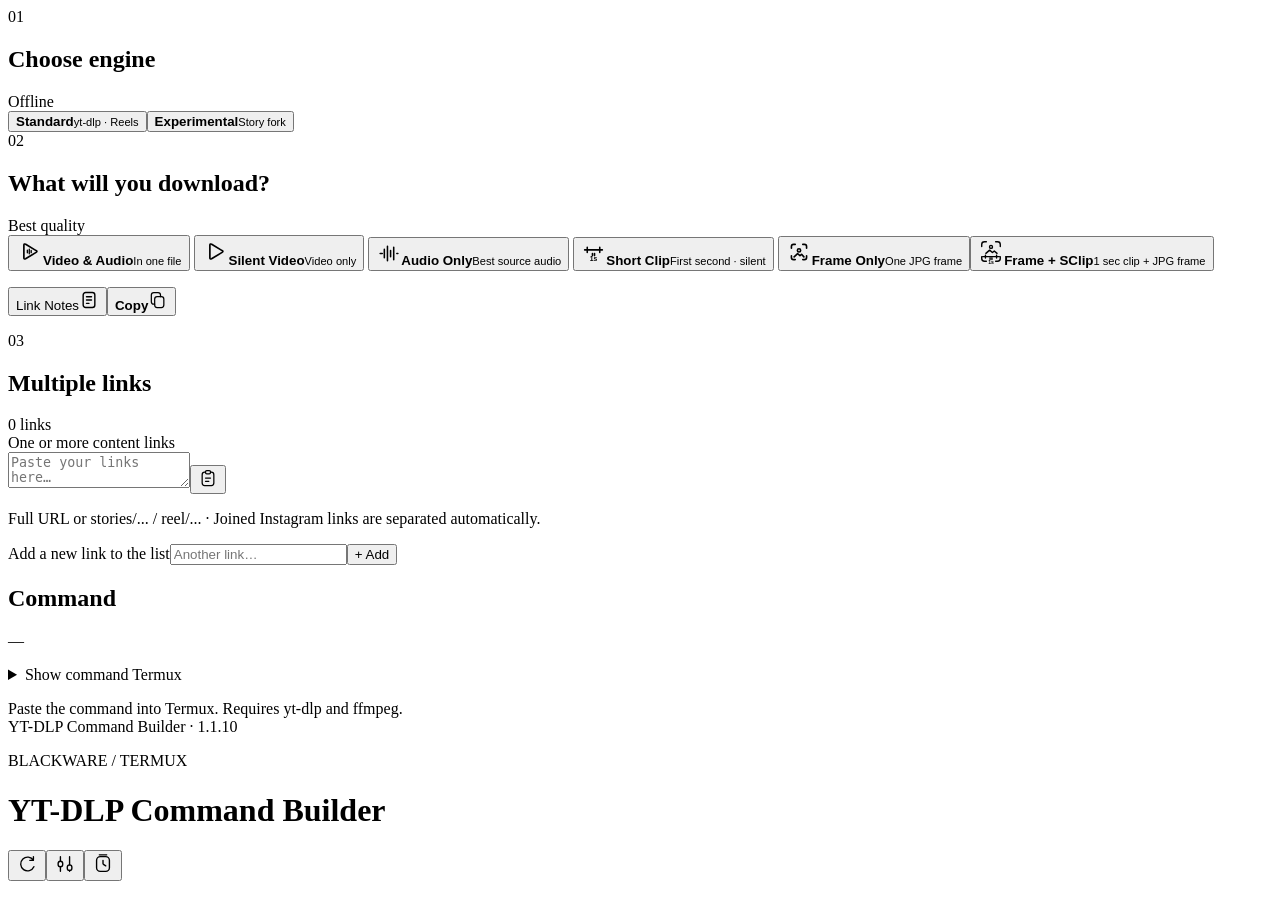
==== editions/en/index.html @ c7d285e2 "Use the combined frame and clip symbol in English edition" ====
<!doctype html>
<html lang="en"><head><meta charset="utf-8">
<meta name="viewport" content="width=device-width,initial-scale=1,viewport-fit=cover">
<meta http-equiv="Content-Security-Policy" content="default-src &#x27;none&#x27;; script-src &#x27;self&#x27;; style-src &#x27;self&#x27;; img-src &#x27;self&#x27;; connect-src &#x27;none&#x27;; base-uri &#x27;none&#x27;; form-action &#x27;none&#x27;">
<meta name="theme-color" content="#000000"><title>YT-DLP Command Builder</title>
<link rel="stylesheet" href="styles.css"></head><body>

<main>
<section class="setup"><div class="section-top"><span class="step">01</span><h2>Choose engine</h2><span class="tag">Offline</span></div>
<div class="group engine-group" id="engines"><button data-value="normal"><strong>Standard</strong><small>yt-dlp · Reels</small></button><button data-value="experimental"><strong>Experimental</strong><small>Story fork</small></button></div>
<div class="section-top second"><span class="step">02</span><h2>What will you download?</h2><span class="tag">Best quality</span></div>
<div id="modes" class="mode-grid">
<button data-value="av"><span class="mode-symbol"><svg viewBox="0 0 24 24" width="27" height="27" aria-hidden="true" fill="none" stroke="currentColor" stroke-width="1.5" stroke-linecap="round" stroke-linejoin="round"><path d="M8.6 5.6Q7 4.8 7 6.5v11q0 1.7 1.5.9l9.4-5.6q1.4-.8 0-1.6Z"/><path d="M10.1 10.8v2.4m1.7-3.3v4.2m1.7-3.1v2" stroke-width="1.2"/></svg></span><strong>Video &amp; Audio</strong><small>In one file</small></button>
<button data-value="video"><span class="mode-symbol"><svg viewBox="0 0 24 24" width="27" height="27" aria-hidden="true" fill="none" stroke="currentColor" stroke-width="1.5" stroke-linecap="round" stroke-linejoin="round"><path d="M8.6 5.6Q7 4.8 7 6.5v11q0 1.7 1.5.9l9.4-5.6q1.4-.8 0-1.6Z"/></svg></span><strong>Silent Video</strong><small>Video only</small></button>
<button data-value="audio"><span class="mode-symbol"><svg viewBox="0 0 24 24" width="25" height="25" aria-hidden="true" fill="none" stroke="currentColor" stroke-width="1.5" stroke-linecap="round" stroke-linejoin="round"><path d="M4 13h2m2-4v8m3-11v14m3-10v6m3-9v12m3-6h1"/></svg></span><strong>Audio Only</strong><small>Best source audio</small></button>
<button data-value="still"><span class="mode-symbol"><svg viewBox="0 0 24 24" width="25" height="25" aria-hidden="true" fill="none" stroke="currentColor" stroke-width="1.5" stroke-linecap="round" stroke-linejoin="round"><path d="M3.5 9.5h17M6 7v5m12-5v5m-7 1v2m2-2v2"/><text x="12" y="20" text-anchor="middle" font-family="Arial,sans-serif" font-size="6.5" font-weight="600" fill="currentColor" stroke="none">1s</text></svg></span><strong>Short Clip</strong><small>First second · silent</small></button>
<button data-value="frame"><span class="mode-symbol"><svg viewBox="0 0 24 24" width="26" height="26" aria-hidden="true" fill="none" stroke="currentColor" stroke-width="1.5" stroke-linecap="round" stroke-linejoin="round"><path d="M8.5 5H7A2 2 0 0 0 5 7v1.5M15.5 5H17a2 2 0 0 1 2 2v1.5M19 15.5V17a2 2 0 0 1-2 2h-1.5M8.5 19H7a2 2 0 0 1-2-2v-1.5"/><circle cx="12" cy="10.5" r="1.5"/><path d="m7.5 16.5 3.2-3 2.2 1.8 1.5-1.2 2.1 2.4"/></svg></span><strong>Frame Only</strong><small>One JPG frame</small></button><button data-value="frame_sclip"><span class="mode-symbol"><svg viewBox="0 0 28 28" width="26" height="26" aria-hidden="true" fill="none" stroke="currentColor" stroke-width="1.5" stroke-linecap="round" stroke-linejoin="round"><path d="M9 3H7A3 3 0 0 0 4 6v2m15-5h2a3 3 0 0 1 3 3v2M24 19v2a3 3 0 0 1-3 3h-2m-10 0H7a3 3 0 0 1-3-3v-2"/><circle cx="14" cy="8.5" r="1.6"/><path d="m8.5 15.5 4-3.5 3 2.5 2-1.5 3 2.5M5 19h18M8 17.5v3m12-3v3m-7 0v1.5m2-1.5v1.5"/><text x="14" y="27" text-anchor="middle" font-family="Arial,sans-serif" font-size="5.5" font-weight="600" fill="currentColor" stroke="none">1s</text></svg></span><strong>Frame + SClip</strong><small>1 sec clip + JPG frame</small></button>

</div><p id="modeHint" class="muted"></p><div class="copy-action"><div class="action-buttons"><button id="notesBtn" class="notes-button"><span>Link Notes</span><svg class="notes-icon" viewBox="0 0 24 24" width="20" height="20" aria-hidden="true" fill="none" stroke="currentColor" stroke-width="1.7" stroke-linecap="round" stroke-linejoin="round"><rect x="5" y="3" width="14" height="18" rx="3"/><path d="M9 8h6M9 12h6M9 16h3"/></svg></button><button id="copy" class="primary copy-mode"><strong>Copy</strong><span class="mode-symbol"><svg class="copy-icon" viewBox="0 0 24 24" width="20" height="20" aria-hidden="true" fill="none" stroke="currentColor" stroke-width="1.5" stroke-linecap="round" stroke-linejoin="round"><rect x="8" y="8" width="11" height="13" rx="3"/><path d="M15 8V6a3 3 0 0 0-3-3H7a3 3 0 0 0-3 3v8a3 3 0 0 0 3 3h1"/></svg></span></button></div><p id="status" role="status" class="muted"></p></div></section>
<section class="links-section"><div class="section-top"><span class="step">03</span><h2>Multiple links</h2><span id="count" class="badge" aria-live="polite">0 links</span></div>
<label class="sr-only" for="links">One or more content links</label><div class="links-input"><textarea id="links" spellcheck="false" autocapitalize="off" placeholder="Paste your links here…

stories/username/123/
reel/ABC/"></textarea><button id="paste" class="paste-button" aria-label="Add links from clipboard" title="Add links from clipboard"><svg viewBox="0 0 24 24" width="20" height="20" aria-hidden="true" fill="none" stroke="currentColor" stroke-width="1.5" stroke-linecap="round" stroke-linejoin="round"><path d="M9 5H8a3 3 0 0 0-3 3v10a3 3 0 0 0 3 3h8a3 3 0 0 0 3-3V8a3 3 0 0 0-3-3h-1"/><rect x="9" y="3" width="6" height="4" rx="1.5"/><path d="M9 12h6M9 16h4"/></svg></button></div>
<p class="muted link-help">Full URL or stories/... / reel/... · Joined Instagram links are separated automatically.</p>
<div class="add-link"><label class="sr-only" for="newLink">Add a new link to the list</label><input id="newLink" type="text" spellcheck="false" autocapitalize="off" placeholder="Another link…"><button id="addLink" aria-label="Add link">+ Add</button></div>
<div id="linkList" class="link-list" aria-label="Links to process"></div><p id="linkStatus" role="status" class="muted"></p>
</section>
<section id="itemSection" class="item-section" hidden><div class="section-top"><span class="step">04</span><h2>Story / post position</h2><span id="itemBadge" class="tag">Optional</span></div>
<div class="grid item-inputs"><div><label for="itemOnly">Exact position</label><input id="itemOnly" type="text" inputmode="numeric" autocomplete="off" placeholder="Empty"></div><div><label for="itemAfter">After this position</label><input id="itemAfter" type="text" inputmode="numeric" autocomplete="off" placeholder="Empty"></div><div><label for="itemBefore">Before this position</label><input id="itemBefore" type="text" inputmode="numeric" autocomplete="off" placeholder="Empty"></div></div>
<p class="muted">Positions start at 1; they are not content IDs. Leave blank to skip selection. After/before excludes the specified item: after 3 starts at item 4. The same selection applies to account and post links in the list, in every mode.</p><p id="itemScope" class="muted"></p></section>
<section id="cutSection" hidden><div class="section-top"><span class="step">05</span><h2>Video segments</h2><span id="cutCount" class="tag">Full video</span></div>
<div class="cut-actions"><button id="addCut">+ Add segment</button><button id="fullVideo" class="quiet">Full video</button></div><div id="cutLabels" class="cut headings"><span>Start / seconds</span><span>End / seconds or inf</span><span></span></div><div id="cuts"></div><p id="cutHint" class="muted">Full video selected. You can add multiple segments.</p></section>
<section id="frameSection" hidden><div class="section-top"><span class="step">06</span><h2>Frame time</h2><span class="tag">JPG · original resolution</span></div>
<div id="frameTimes" class="frame-time-grid" role="group" aria-label="Frame time"><button data-frame-time="0.5">0.5 seconds</button><button data-frame-time="custom">Custom time</button></div>
<label for="frameCustomTime" class="sr-only">Custom frame time, seconds</label><input id="frameCustomTime" type="number" min="0" step="any" inputmode="decimal" placeholder="Time in seconds" hidden>
<p class="muted"><span id="frameDescription">JPG + 1 sec clip · Requires FFmpeg.</span></p></section>
<section class="command-section"><div class="section-top"><h2 id="commandTitle">Command</h2><span id="commandCount" class="tag">—</span></div><p id="error" role="alert"></p><details id="commandDetails"><summary>Show command <span class="muted">Termux</span></summary><pre id="output" tabindex="0"></pre></details></section>
<p class="footer">Paste the command into Termux. Requires yt-dlp and ffmpeg.<br>YT-DLP Command Builder · 1.1.10</p>
<header class="app-footer-header"><div><p class="eyebrow">BLACKWARE / TERMUX</p><h1>YT-DLP <span>Command Builder</span></h1></div><button id="checkUpdate" class="icon-button update-button" aria-label="Update" title="Update"><svg viewBox="0 0 24 24" width="22" height="22" aria-hidden="true" fill="none" stroke="currentColor" stroke-width="1.5" stroke-linecap="round" stroke-linejoin="round"><path d="M19 8a7.5 7.5 0 1 0 .5 7M19 4v3a1 1 0 0 1-1 1h-3"/></svg></button><button id="settingsBtn" class="icon-button settings-button" aria-label="Advanced settings" title="Advanced settings" aria-expanded="false" aria-controls="settingsPanel"><svg viewBox="0 0 24 24" width="22" height="22" aria-hidden="true" fill="none" stroke="currentColor" stroke-width="1.5" stroke-linecap="round" stroke-linejoin="round"><path d="M7 4v5m0 6v5M17 4v9m0 6v1"/><rect x="4.5" y="9" width="5" height="6" rx="2.5"/><rect x="14.5" y="13" width="5" height="6" rx="2.5"/></svg></button><button id="historyBtn" class="icon-button history-button" aria-expanded="false" aria-controls="historyPanel" aria-label="Command history"><svg viewBox="0 0 24 24" width="22" height="22" aria-hidden="true" fill="none" stroke="currentColor" stroke-width="1.5" stroke-linecap="round" stroke-linejoin="round"><rect x="5" y="4" width="14" height="16" rx="4"/><path d="M12 8v3.5a1 1 0 0 0 .5.9L15 14M8 2h8"/></svg></button></header>
<section id="settingsPanel" class="settings-section" hidden><div id="settings"><div class="settings-heading">Advanced settings <span class="muted">Paths and delays</span></div><label for="folder">Main download folder</label><input id="folder" spellcheck="false" autocapitalize="off"><label for="cookies">Cookies file</label><input id="cookies" spellcheck="false" autocapitalize="off"><p class="muted">$HOME/... or /storage/emulated/0/... · An empty cookies path is omitted.</p><div class="grid"><div><label for="requests">Request delay / sec</label><input id="requests" type="number" min="0" step="any"></div><div><label for="min">Download min / sec</label><input id="min" type="number" min="0" step="any"></div><div><label for="max">Download max / sec</label><input id="max" type="number" min="0" step="any"></div></div><label class="check"><span>Embed audio artwork<small>If source artwork is available</small></span><input type="checkbox" id="thumb"></label><label class="check"><span>Skip existing files<small>Do not download the same file again</small></span><input type="checkbox" id="overwrite"></label></div></section>
<section id="historyPanel" class="history-panel" hidden><div class="bar"><div class="history-heading"><p class="eyebrow">RECORDS</p><div class="history-tabs" role="tablist" aria-label="Record type"><button id="historyTab" class="active" role="tab" aria-selected="true">Command History</button><button id="notesLogTab" role="tab" aria-selected="false">Notes Log</button></div></div></div><div id="historyView"><p class="muted">Download results are not recorded.</p><div id="history"></div><div class="group history-actions"><button id="importSettings" class="backup-button" aria-label="Import full JSON backup" title="Import full JSON backup">Import backup</button><input id="importFile" type="file" accept=".json,application/json" hidden><button id="exportSettings" class="backup-button" aria-label="Export all settings (JSON)" title="Export all settings (JSON)">Export settings</button><button id="export">Export history</button><button id="clear">Clear all</button></div><p class="muted">Engine, format, paths, delays, draft links, item/segment selections, link notes and history are saved together. Cookies file contents are not included.</p></div><div id="notesLogView" hidden><p class="muted">Cleaned links and tags from Link Notes accumulate in one daily record. Duplicate links are skipped; the latest tag is kept. Removing a note does not remove it from the log. Changes are archived after a short pause and on exit, with a 10-minute backup check.</p><div id="notesDailyHistory"></div></div></section>
<span id="updateStatus" class="sr-only" role="status" aria-live="polite"></span>
</main>
<dialog id="notesDialog" class="notes-dialog" aria-labelledby="notesTitle"><div class="notes-content"><div class="bar"><h2 id="notesTitle">Link Notes</h2><span id="notesCount" class="badge" aria-live="polite">0 links</span><button id="notesClose" class="icon-button" aria-label="Close link notes">×</button></div><label class="sr-only" for="notes">Saved link and format notes</label><div class="notes-editor"><textarea id="notes" spellcheck="false" autocapitalize="off" placeholder="stories/username/123
Format: V+S / V / S / SClip
Special request: …"></textarea><button id="notesClear" class="notes-clear-button" aria-label="Delete all notes" title="Delete all notes"><svg viewBox="0 0 24 24" width="20" height="20" aria-hidden="true" fill="none" stroke="currentColor" stroke-width="1.5" stroke-linecap="round" stroke-linejoin="round"><rect class="trash-body" x="5" y="6" width="14" height="15" rx="3"/><path d="M4 6h16M9.5 11v6m5-6v6"/><rect x="9" y="3" width="6" height="3" rx="1.5"/></svg></button><button id="notesPaste" class="paste-button" aria-label="Paste clipboard into notes" title="Paste at selection"><svg viewBox="0 0 24 24" width="20" height="20" aria-hidden="true" fill="none" stroke="currentColor" stroke-width="1.5" stroke-linecap="round" stroke-linejoin="round"><path d="M9 5H8a3 3 0 0 0-3 3v10a3 3 0 0 0 3 3h8a3 3 0 0 0 3-3V8a3 3 0 0 0-3-3h-1"/><rect x="9" y="3" width="6" height="4" rx="1.5"/><path d="M9 12h6M9 16h4"/></svg></button></div><p id="notesStatus" class="muted" role="status">Saved automatically</p><p class="muted">Write links, download formats and special requests here. Tap an empty line to paste. Instagram URLs become short paths; your format notes are preserved.</p></div></dialog>
<dialog id="confirmDialog" class="confirm-dialog" aria-labelledby="confirmTitle" aria-describedby="confirmMessage"><div class="confirm-content"><h2 id="confirmTitle">Confirm</h2><p id="confirmMessage" class="muted"></p><div class="confirm-actions"><button id="confirmCancel" class="quiet">Cancel</button><button id="confirmAccept" class="danger-button">Delete</button></div></div></dialog>
<script src="engine.js"></script><script src="notes-ui.js"></script><script src="app.js"></script></body></html>
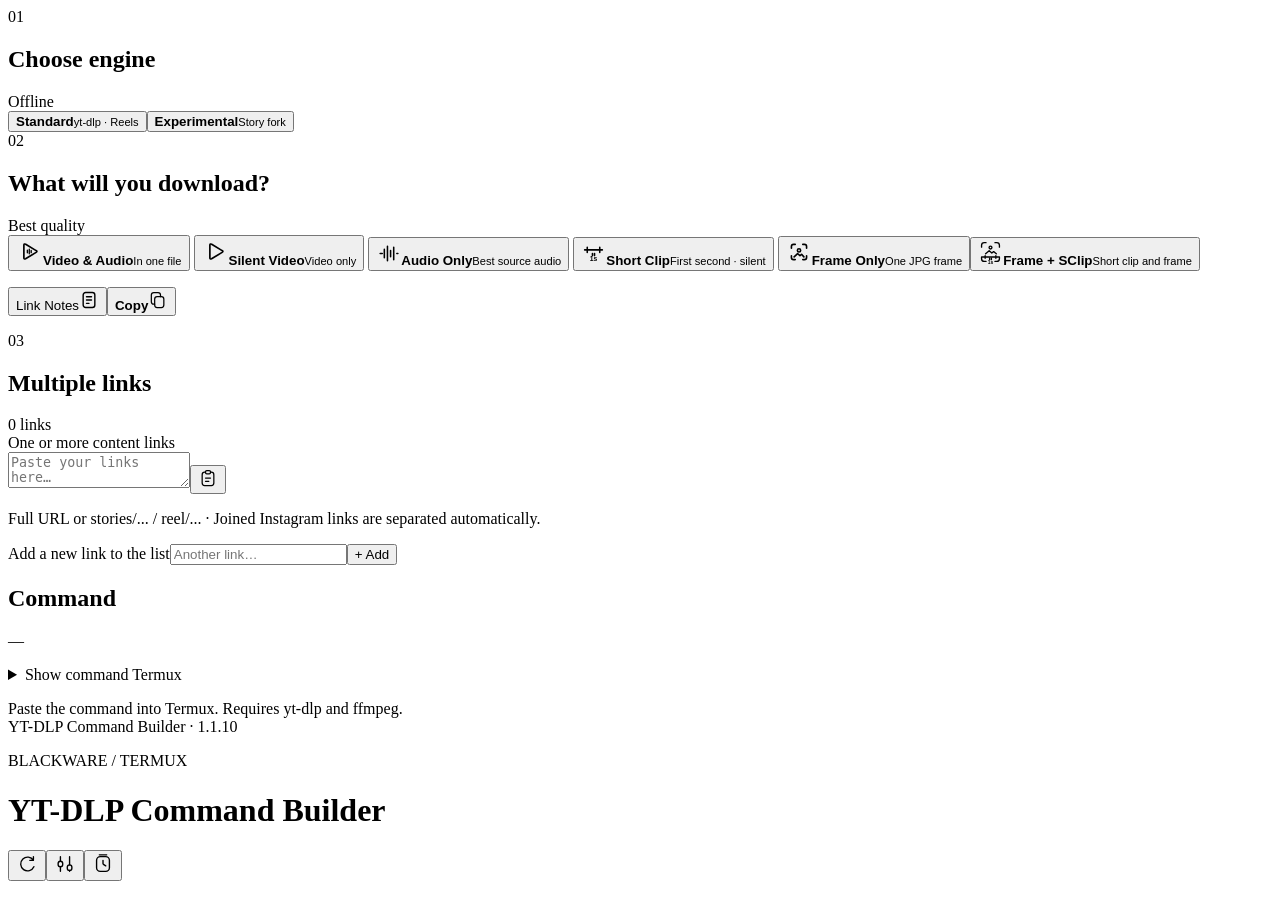
==== commit 03407868: "Reduce combined mode icon to 25px" ====
--- a/editions/en/index.html
+++ b/editions/en/index.html
@@ -14,7 +14,7 @@
 <button data-value="video"><span class="mode-symbol"><svg viewBox="0 0 24 24" width="27" height="27" aria-hidden="true" fill="none" stroke="currentColor" stroke-width="1.5" stroke-linecap="round" stroke-linejoin="round"><path d="M8.6 5.6Q7 4.8 7 6.5v11q0 1.7 1.5.9l9.4-5.6q1.4-.8 0-1.6Z"/></svg></span><strong>Silent Video</strong><small>Video only</small></button>
 <button data-value="audio"><span class="mode-symbol"><svg viewBox="0 0 24 24" width="25" height="25" aria-hidden="true" fill="none" stroke="currentColor" stroke-width="1.5" stroke-linecap="round" stroke-linejoin="round"><path d="M4 13h2m2-4v8m3-11v14m3-10v6m3-9v12m3-6h1"/></svg></span><strong>Audio Only</strong><small>Best source audio</small></button>
 <button data-value="still"><span class="mode-symbol"><svg viewBox="0 0 24 24" width="25" height="25" aria-hidden="true" fill="none" stroke="currentColor" stroke-width="1.5" stroke-linecap="round" stroke-linejoin="round"><path d="M3.5 9.5h17M6 7v5m12-5v5m-7 1v2m2-2v2"/><text x="12" y="20" text-anchor="middle" font-family="Arial,sans-serif" font-size="6.5" font-weight="600" fill="currentColor" stroke="none">1s</text></svg></span><strong>Short Clip</strong><small>First second · silent</small></button>
-<button data-value="frame"><span class="mode-symbol"><svg viewBox="0 0 24 24" width="26" height="26" aria-hidden="true" fill="none" stroke="currentColor" stroke-width="1.5" stroke-linecap="round" stroke-linejoin="round"><path d="M8.5 5H7A2 2 0 0 0 5 7v1.5M15.5 5H17a2 2 0 0 1 2 2v1.5M19 15.5V17a2 2 0 0 1-2 2h-1.5M8.5 19H7a2 2 0 0 1-2-2v-1.5"/><circle cx="12" cy="10.5" r="1.5"/><path d="m7.5 16.5 3.2-3 2.2 1.8 1.5-1.2 2.1 2.4"/></svg></span><strong>Frame Only</strong><small>One JPG frame</small></button><button data-value="frame_sclip"><span class="mode-symbol"><svg viewBox="0 0 28 28" width="26" height="26" aria-hidden="true" fill="none" stroke="currentColor" stroke-width="1.5" stroke-linecap="round" stroke-linejoin="round"><path d="M9 3H7A3 3 0 0 0 4 6v2m15-5h2a3 3 0 0 1 3 3v2M24 19v2a3 3 0 0 1-3 3h-2m-10 0H7a3 3 0 0 1-3-3v-2"/><circle cx="14" cy="8.5" r="1.6"/><path d="m8.5 15.5 4-3.5 3 2.5 2-1.5 3 2.5M5 19h18M8 17.5v3m12-3v3m-7 0v1.5m2-1.5v1.5"/><text x="14" y="27" text-anchor="middle" font-family="Arial,sans-serif" font-size="5.5" font-weight="600" fill="currentColor" stroke="none">1s</text></svg></span><strong>Frame + SClip</strong><small>1 sec clip + JPG frame</small></button>
+<button data-value="frame"><span class="mode-symbol"><svg viewBox="0 0 24 24" width="26" height="26" aria-hidden="true" fill="none" stroke="currentColor" stroke-width="1.5" stroke-linecap="round" stroke-linejoin="round"><path d="M8.5 5H7A2 2 0 0 0 5 7v1.5M15.5 5H17a2 2 0 0 1 2 2v1.5M19 15.5V17a2 2 0 0 1-2 2h-1.5M8.5 19H7a2 2 0 0 1-2-2v-1.5"/><circle cx="12" cy="10.5" r="1.5"/><path d="m7.5 16.5 3.2-3 2.2 1.8 1.5-1.2 2.1 2.4"/></svg></span><strong>Frame Only</strong><small>One JPG frame</small></button><button data-value="frame_sclip"><span class="mode-symbol"><svg viewBox="0 0 28 28" width="25" height="25" aria-hidden="true" fill="none" stroke="currentColor" stroke-width="1.5" stroke-linecap="round" stroke-linejoin="round"><path d="M9 3H7A3 3 0 0 0 4 6v2m15-5h2a3 3 0 0 1 3 3v2M24 19v2a3 3 0 0 1-3 3h-2m-10 0H7a3 3 0 0 1-3-3v-2"/><circle cx="14" cy="8.5" r="1.6"/><path d="m8.5 15.5 4-3.5 3 2.5 2-1.5 3 2.5M5 19h18M8 17.5v3m12-3v3m-7 0v1.5m2-1.5v1.5"/><text x="14" y="27" text-anchor="middle" font-family="Arial,sans-serif" font-size="5.5" font-weight="600" fill="currentColor" stroke="none">1s</text></svg></span><strong>Frame + SClip</strong><small>Short clip and frame</small></button>
 
 </div><p id="modeHint" class="muted"></p><div class="copy-action"><div class="action-buttons"><button id="notesBtn" class="notes-button"><span>Link Notes</span><svg class="notes-icon" viewBox="0 0 24 24" width="20" height="20" aria-hidden="true" fill="none" stroke="currentColor" stroke-width="1.7" stroke-linecap="round" stroke-linejoin="round"><rect x="5" y="3" width="14" height="18" rx="3"/><path d="M9 8h6M9 12h6M9 16h3"/></svg></button><button id="copy" class="primary copy-mode"><strong>Copy</strong><span class="mode-symbol"><svg class="copy-icon" viewBox="0 0 24 24" width="20" height="20" aria-hidden="true" fill="none" stroke="currentColor" stroke-width="1.5" stroke-linecap="round" stroke-linejoin="round"><rect x="8" y="8" width="11" height="13" rx="3"/><path d="M15 8V6a3 3 0 0 0-3-3H7a3 3 0 0 0-3 3v8a3 3 0 0 0 3 3h1"/></svg></span></button></div><p id="status" role="status" class="muted"></p></div></section>
 <section class="links-section"><div class="section-top"><span class="step">03</span><h2>Multiple links</h2><span id="count" class="badge" aria-live="polite">0 links</span></div>
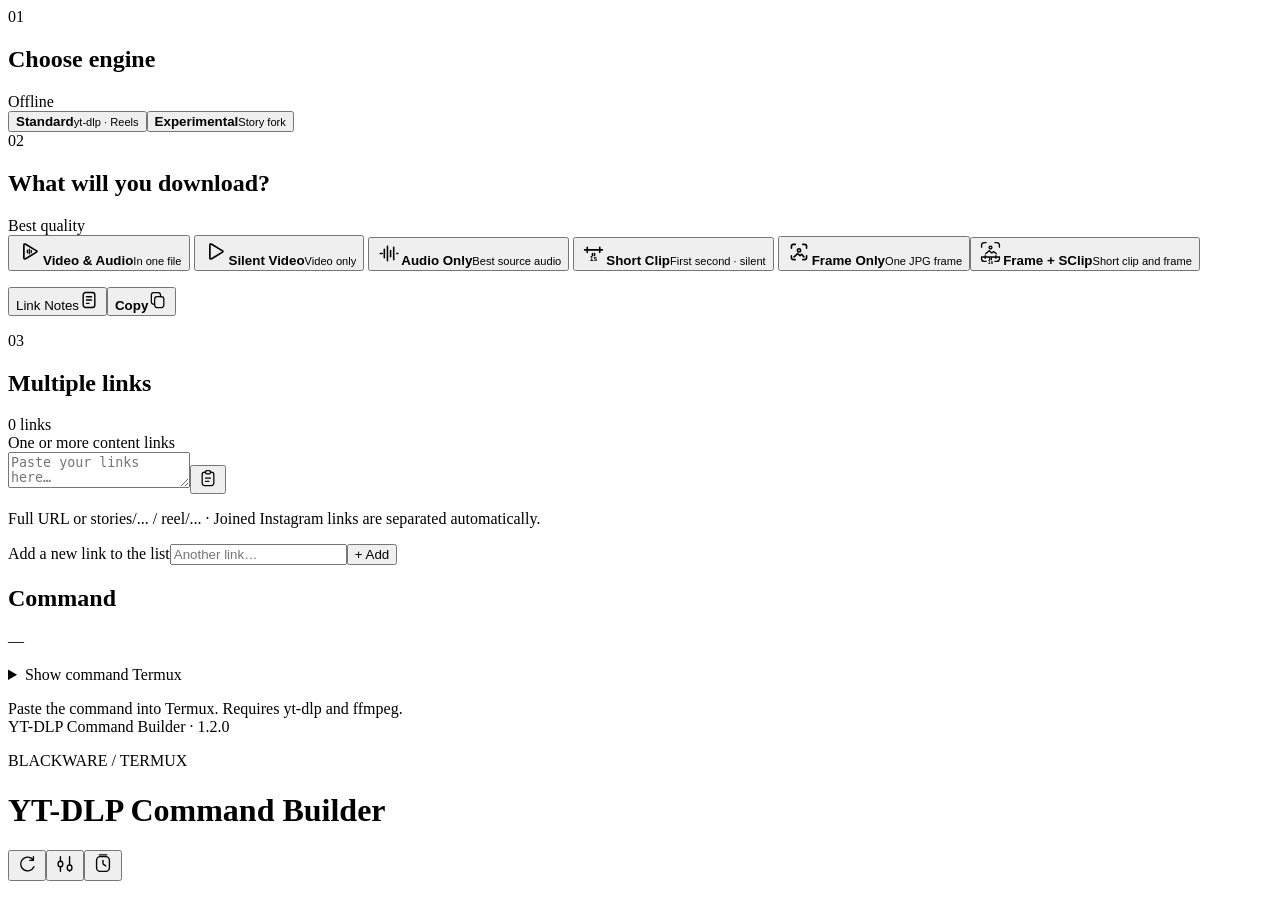
==== commit 36437f22: "Update visible app edition version to 1.2.0" ====
--- a/editions/en/index.html
+++ b/editions/en/index.html
@@ -36,7 +36,7 @@
 <label for="frameCustomTime" class="sr-only">Custom frame time, seconds</label><input id="frameCustomTime" type="number" min="0" step="any" inputmode="decimal" placeholder="Time in seconds" hidden>
 <p class="muted"><span id="frameDescription">JPG + 1 sec clip · Requires FFmpeg.</span></p></section>
 <section class="command-section"><div class="section-top"><h2 id="commandTitle">Command</h2><span id="commandCount" class="tag">—</span></div><p id="error" role="alert"></p><details id="commandDetails"><summary>Show command <span class="muted">Termux</span></summary><pre id="output" tabindex="0"></pre></details></section>
-<p class="footer">Paste the command into Termux. Requires yt-dlp and ffmpeg.<br>YT-DLP Command Builder · 1.1.10</p>
+<p class="footer">Paste the command into Termux. Requires yt-dlp and ffmpeg.<br>YT-DLP Command Builder · 1.2.0</p>
 <header class="app-footer-header"><div><p class="eyebrow">BLACKWARE / TERMUX</p><h1>YT-DLP <span>Command Builder</span></h1></div><button id="checkUpdate" class="icon-button update-button" aria-label="Update" title="Update"><svg viewBox="0 0 24 24" width="22" height="22" aria-hidden="true" fill="none" stroke="currentColor" stroke-width="1.5" stroke-linecap="round" stroke-linejoin="round"><path d="M19 8a7.5 7.5 0 1 0 .5 7M19 4v3a1 1 0 0 1-1 1h-3"/></svg></button><button id="settingsBtn" class="icon-button settings-button" aria-label="Advanced settings" title="Advanced settings" aria-expanded="false" aria-controls="settingsPanel"><svg viewBox="0 0 24 24" width="22" height="22" aria-hidden="true" fill="none" stroke="currentColor" stroke-width="1.5" stroke-linecap="round" stroke-linejoin="round"><path d="M7 4v5m0 6v5M17 4v9m0 6v1"/><rect x="4.5" y="9" width="5" height="6" rx="2.5"/><rect x="14.5" y="13" width="5" height="6" rx="2.5"/></svg></button><button id="historyBtn" class="icon-button history-button" aria-expanded="false" aria-controls="historyPanel" aria-label="Command history"><svg viewBox="0 0 24 24" width="22" height="22" aria-hidden="true" fill="none" stroke="currentColor" stroke-width="1.5" stroke-linecap="round" stroke-linejoin="round"><rect x="5" y="4" width="14" height="16" rx="4"/><path d="M12 8v3.5a1 1 0 0 0 .5.9L15 14M8 2h8"/></svg></button></header>
 <section id="settingsPanel" class="settings-section" hidden><div id="settings"><div class="settings-heading">Advanced settings <span class="muted">Paths and delays</span></div><label for="folder">Main download folder</label><input id="folder" spellcheck="false" autocapitalize="off"><label for="cookies">Cookies file</label><input id="cookies" spellcheck="false" autocapitalize="off"><p class="muted">$HOME/... or /storage/emulated/0/... · An empty cookies path is omitted.</p><div class="grid"><div><label for="requests">Request delay / sec</label><input id="requests" type="number" min="0" step="any"></div><div><label for="min">Download min / sec</label><input id="min" type="number" min="0" step="any"></div><div><label for="max">Download max / sec</label><input id="max" type="number" min="0" step="any"></div></div><label class="check"><span>Embed audio artwork<small>If source artwork is available</small></span><input type="checkbox" id="thumb"></label><label class="check"><span>Skip existing files<small>Do not download the same file again</small></span><input type="checkbox" id="overwrite"></label></div></section>
 <section id="historyPanel" class="history-panel" hidden><div class="bar"><div class="history-heading"><p class="eyebrow">RECORDS</p><div class="history-tabs" role="tablist" aria-label="Record type"><button id="historyTab" class="active" role="tab" aria-selected="true">Command History</button><button id="notesLogTab" role="tab" aria-selected="false">Notes Log</button></div></div></div><div id="historyView"><p class="muted">Download results are not recorded.</p><div id="history"></div><div class="group history-actions"><button id="importSettings" class="backup-button" aria-label="Import full JSON backup" title="Import full JSON backup">Import backup</button><input id="importFile" type="file" accept=".json,application/json" hidden><button id="exportSettings" class="backup-button" aria-label="Export all settings (JSON)" title="Export all settings (JSON)">Export settings</button><button id="export">Export history</button><button id="clear">Clear all</button></div><p class="muted">Engine, format, paths, delays, draft links, item/segment selections, link notes and history are saved together. Cookies file contents are not included.</p></div><div id="notesLogView" hidden><p class="muted">Cleaned links and tags from Link Notes accumulate in one daily record. Duplicate links are skipped; the latest tag is kept. Removing a note does not remove it from the log. Changes are archived after a short pause and on exit, with a 10-minute backup check.</p><div id="notesDailyHistory"></div></div></section>
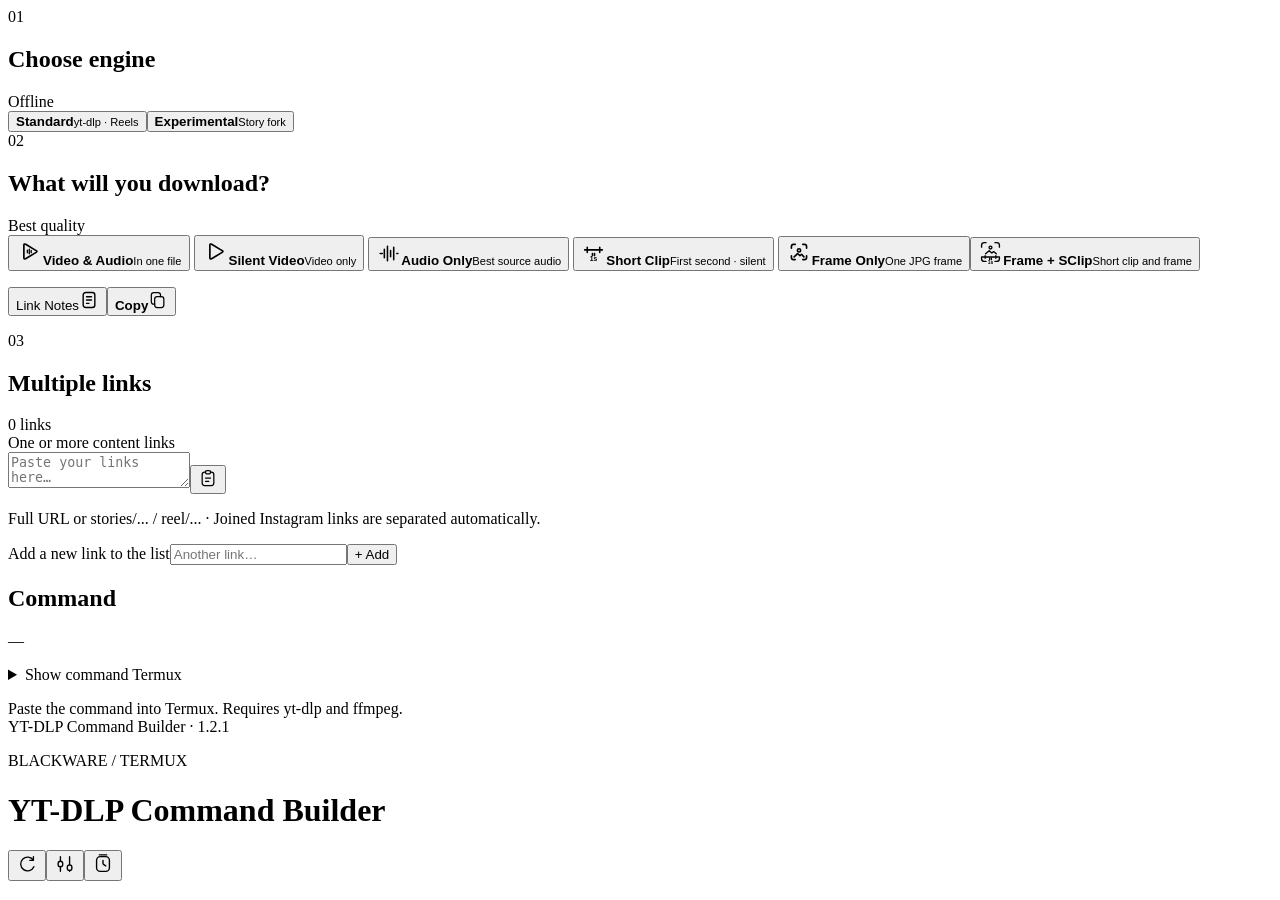
==== commit a8ffbce6: "Update English app version label" ====
--- a/editions/en/index.html
+++ b/editions/en/index.html
@@ -36,7 +36,7 @@
 <label for="frameCustomTime" class="sr-only">Custom frame time, seconds</label><input id="frameCustomTime" type="number" min="0" step="any" inputmode="decimal" placeholder="Time in seconds" hidden>
 <p class="muted"><span id="frameDescription">JPG + 1 sec clip · Requires FFmpeg.</span></p></section>
 <section class="command-section"><div class="section-top"><h2 id="commandTitle">Command</h2><span id="commandCount" class="tag">—</span></div><p id="error" role="alert"></p><details id="commandDetails"><summary>Show command <span class="muted">Termux</span></summary><pre id="output" tabindex="0"></pre></details></section>
-<p class="footer">Paste the command into Termux. Requires yt-dlp and ffmpeg.<br>YT-DLP Command Builder · 1.2.0</p>
+<p class="footer">Paste the command into Termux. Requires yt-dlp and ffmpeg.<br>YT-DLP Command Builder · 1.2.1</p>
 <header class="app-footer-header"><div><p class="eyebrow">BLACKWARE / TERMUX</p><h1>YT-DLP <span>Command Builder</span></h1></div><button id="checkUpdate" class="icon-button update-button" aria-label="Update" title="Update"><svg viewBox="0 0 24 24" width="22" height="22" aria-hidden="true" fill="none" stroke="currentColor" stroke-width="1.5" stroke-linecap="round" stroke-linejoin="round"><path d="M19 8a7.5 7.5 0 1 0 .5 7M19 4v3a1 1 0 0 1-1 1h-3"/></svg></button><button id="settingsBtn" class="icon-button settings-button" aria-label="Advanced settings" title="Advanced settings" aria-expanded="false" aria-controls="settingsPanel"><svg viewBox="0 0 24 24" width="22" height="22" aria-hidden="true" fill="none" stroke="currentColor" stroke-width="1.5" stroke-linecap="round" stroke-linejoin="round"><path d="M7 4v5m0 6v5M17 4v9m0 6v1"/><rect x="4.5" y="9" width="5" height="6" rx="2.5"/><rect x="14.5" y="13" width="5" height="6" rx="2.5"/></svg></button><button id="historyBtn" class="icon-button history-button" aria-expanded="false" aria-controls="historyPanel" aria-label="Command history"><svg viewBox="0 0 24 24" width="22" height="22" aria-hidden="true" fill="none" stroke="currentColor" stroke-width="1.5" stroke-linecap="round" stroke-linejoin="round"><rect x="5" y="4" width="14" height="16" rx="4"/><path d="M12 8v3.5a1 1 0 0 0 .5.9L15 14M8 2h8"/></svg></button></header>
 <section id="settingsPanel" class="settings-section" hidden><div id="settings"><div class="settings-heading">Advanced settings <span class="muted">Paths and delays</span></div><label for="folder">Main download folder</label><input id="folder" spellcheck="false" autocapitalize="off"><label for="cookies">Cookies file</label><input id="cookies" spellcheck="false" autocapitalize="off"><p class="muted">$HOME/... or /storage/emulated/0/... · An empty cookies path is omitted.</p><div class="grid"><div><label for="requests">Request delay / sec</label><input id="requests" type="number" min="0" step="any"></div><div><label for="min">Download min / sec</label><input id="min" type="number" min="0" step="any"></div><div><label for="max">Download max / sec</label><input id="max" type="number" min="0" step="any"></div></div><label class="check"><span>Embed audio artwork<small>If source artwork is available</small></span><input type="checkbox" id="thumb"></label><label class="check"><span>Skip existing files<small>Do not download the same file again</small></span><input type="checkbox" id="overwrite"></label></div></section>
 <section id="historyPanel" class="history-panel" hidden><div class="bar"><div class="history-heading"><p class="eyebrow">RECORDS</p><div class="history-tabs" role="tablist" aria-label="Record type"><button id="historyTab" class="active" role="tab" aria-selected="true">Command History</button><button id="notesLogTab" role="tab" aria-selected="false">Notes Log</button></div></div></div><div id="historyView"><p class="muted">Download results are not recorded.</p><div id="history"></div><div class="group history-actions"><button id="importSettings" class="backup-button" aria-label="Import full JSON backup" title="Import full JSON backup">Import backup</button><input id="importFile" type="file" accept=".json,application/json" hidden><button id="exportSettings" class="backup-button" aria-label="Export all settings (JSON)" title="Export all settings (JSON)">Export settings</button><button id="export">Export history</button><button id="clear">Clear all</button></div><p class="muted">Engine, format, paths, delays, draft links, item/segment selections, link notes and history are saved together. Cookies file contents are not included.</p></div><div id="notesLogView" hidden><p class="muted">Cleaned links and tags from Link Notes accumulate in one daily record. Duplicate links are skipped; the latest tag is kept. Removing a note does not remove it from the log. Changes are archived after a short pause and on exit, with a 10-minute backup check.</p><div id="notesDailyHistory"></div></div></section>
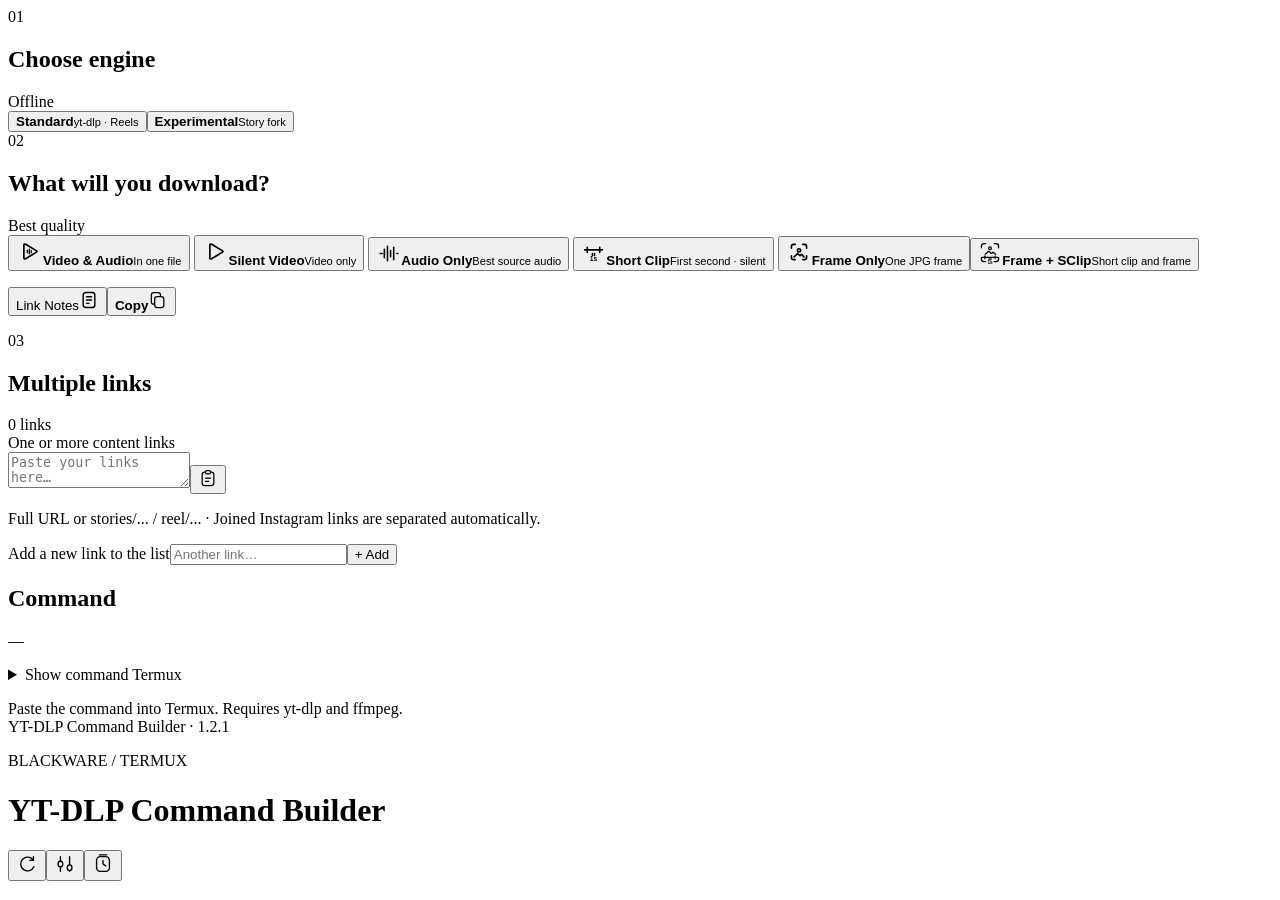
==== commit feb3e9ba: "Update English history icons and reduce Frame + SClip glyph" ====
--- a/editions/en/index.html
+++ b/editions/en/index.html
@@ -14,7 +14,7 @@
 <button data-value="video"><span class="mode-symbol"><svg viewBox="0 0 24 24" width="27" height="27" aria-hidden="true" fill="none" stroke="currentColor" stroke-width="1.5" stroke-linecap="round" stroke-linejoin="round"><path d="M8.6 5.6Q7 4.8 7 6.5v11q0 1.7 1.5.9l9.4-5.6q1.4-.8 0-1.6Z"/></svg></span><strong>Silent Video</strong><small>Video only</small></button>
 <button data-value="audio"><span class="mode-symbol"><svg viewBox="0 0 24 24" width="25" height="25" aria-hidden="true" fill="none" stroke="currentColor" stroke-width="1.5" stroke-linecap="round" stroke-linejoin="round"><path d="M4 13h2m2-4v8m3-11v14m3-10v6m3-9v12m3-6h1"/></svg></span><strong>Audio Only</strong><small>Best source audio</small></button>
 <button data-value="still"><span class="mode-symbol"><svg viewBox="0 0 24 24" width="25" height="25" aria-hidden="true" fill="none" stroke="currentColor" stroke-width="1.5" stroke-linecap="round" stroke-linejoin="round"><path d="M3.5 9.5h17M6 7v5m12-5v5m-7 1v2m2-2v2"/><text x="12" y="20" text-anchor="middle" font-family="Arial,sans-serif" font-size="6.5" font-weight="600" fill="currentColor" stroke="none">1s</text></svg></span><strong>Short Clip</strong><small>First second · silent</small></button>
-<button data-value="frame"><span class="mode-symbol"><svg viewBox="0 0 24 24" width="26" height="26" aria-hidden="true" fill="none" stroke="currentColor" stroke-width="1.5" stroke-linecap="round" stroke-linejoin="round"><path d="M8.5 5H7A2 2 0 0 0 5 7v1.5M15.5 5H17a2 2 0 0 1 2 2v1.5M19 15.5V17a2 2 0 0 1-2 2h-1.5M8.5 19H7a2 2 0 0 1-2-2v-1.5"/><circle cx="12" cy="10.5" r="1.5"/><path d="m7.5 16.5 3.2-3 2.2 1.8 1.5-1.2 2.1 2.4"/></svg></span><strong>Frame Only</strong><small>One JPG frame</small></button><button data-value="frame_sclip"><span class="mode-symbol"><svg viewBox="0 0 28 28" width="25" height="25" aria-hidden="true" fill="none" stroke="currentColor" stroke-width="1.5" stroke-linecap="round" stroke-linejoin="round"><path d="M9 3H7A3 3 0 0 0 4 6v2m15-5h2a3 3 0 0 1 3 3v2M24 19v2a3 3 0 0 1-3 3h-2m-10 0H7a3 3 0 0 1-3-3v-2"/><circle cx="14" cy="8.5" r="1.6"/><path d="m8.5 15.5 4-3.5 3 2.5 2-1.5 3 2.5M5 19h18M8 17.5v3m12-3v3m-7 0v1.5m2-1.5v1.5"/><text x="14" y="27" text-anchor="middle" font-family="Arial,sans-serif" font-size="5.5" font-weight="600" fill="currentColor" stroke="none">1s</text></svg></span><strong>Frame + SClip</strong><small>Short clip and frame</small></button>
+<button data-value="frame"><span class="mode-symbol"><svg viewBox="0 0 24 24" width="26" height="26" aria-hidden="true" fill="none" stroke="currentColor" stroke-width="1.5" stroke-linecap="round" stroke-linejoin="round"><path d="M8.5 5H7A2 2 0 0 0 5 7v1.5M15.5 5H17a2 2 0 0 1 2 2v1.5M19 15.5V17a2 2 0 0 1-2 2h-1.5M8.5 19H7a2 2 0 0 1-2-2v-1.5"/><circle cx="12" cy="10.5" r="1.5"/><path d="m7.5 16.5 3.2-3 2.2 1.8 1.5-1.2 2.1 2.4"/></svg></span><strong>Frame Only</strong><small>One JPG frame</small></button><button data-value="frame_sclip"><span class="mode-symbol"><svg viewBox="0 0 28 28" width="24" height="24" aria-hidden="true" fill="none" stroke="currentColor" stroke-width="1.5" stroke-linecap="round" stroke-linejoin="round"><path d="M9 3H7A3 3 0 0 0 4 6v2m15-5h2a3 3 0 0 1 3 3v2M24 19v2a3 3 0 0 1-3 3h-2m-10 0H7a3 3 0 0 1-3-3v-2"/><circle cx="14" cy="8.5" r="1.6"/><path d="m8.5 15.5 4-3.5 3 2.5 2-1.5 3 2.5M5 19h18M8 17.5v3m12-3v3m-7 0v1.5m2-1.5v1.5"/><text x="14" y="27" text-anchor="middle" font-family="Arial,sans-serif" font-size="5.5" font-weight="600" fill="currentColor" stroke="none">1s</text></svg></span><strong>Frame + SClip</strong><small>Short clip and frame</small></button>
 
 </div><p id="modeHint" class="muted"></p><div class="copy-action"><div class="action-buttons"><button id="notesBtn" class="notes-button"><span>Link Notes</span><svg class="notes-icon" viewBox="0 0 24 24" width="20" height="20" aria-hidden="true" fill="none" stroke="currentColor" stroke-width="1.7" stroke-linecap="round" stroke-linejoin="round"><rect x="5" y="3" width="14" height="18" rx="3"/><path d="M9 8h6M9 12h6M9 16h3"/></svg></button><button id="copy" class="primary copy-mode"><strong>Copy</strong><span class="mode-symbol"><svg class="copy-icon" viewBox="0 0 24 24" width="20" height="20" aria-hidden="true" fill="none" stroke="currentColor" stroke-width="1.5" stroke-linecap="round" stroke-linejoin="round"><rect x="8" y="8" width="11" height="13" rx="3"/><path d="M15 8V6a3 3 0 0 0-3-3H7a3 3 0 0 0-3 3v8a3 3 0 0 0 3 3h1"/></svg></span></button></div><p id="status" role="status" class="muted"></p></div></section>
 <section class="links-section"><div class="section-top"><span class="step">03</span><h2>Multiple links</h2><span id="count" class="badge" aria-live="polite">0 links</span></div>
@@ -39,7 +39,7 @@
 <p class="footer">Paste the command into Termux. Requires yt-dlp and ffmpeg.<br>YT-DLP Command Builder · 1.2.1</p>
 <header class="app-footer-header"><div><p class="eyebrow">BLACKWARE / TERMUX</p><h1>YT-DLP <span>Command Builder</span></h1></div><button id="checkUpdate" class="icon-button update-button" aria-label="Update" title="Update"><svg viewBox="0 0 24 24" width="22" height="22" aria-hidden="true" fill="none" stroke="currentColor" stroke-width="1.5" stroke-linecap="round" stroke-linejoin="round"><path d="M19 8a7.5 7.5 0 1 0 .5 7M19 4v3a1 1 0 0 1-1 1h-3"/></svg></button><button id="settingsBtn" class="icon-button settings-button" aria-label="Advanced settings" title="Advanced settings" aria-expanded="false" aria-controls="settingsPanel"><svg viewBox="0 0 24 24" width="22" height="22" aria-hidden="true" fill="none" stroke="currentColor" stroke-width="1.5" stroke-linecap="round" stroke-linejoin="round"><path d="M7 4v5m0 6v5M17 4v9m0 6v1"/><rect x="4.5" y="9" width="5" height="6" rx="2.5"/><rect x="14.5" y="13" width="5" height="6" rx="2.5"/></svg></button><button id="historyBtn" class="icon-button history-button" aria-expanded="false" aria-controls="historyPanel" aria-label="Command history"><svg viewBox="0 0 24 24" width="22" height="22" aria-hidden="true" fill="none" stroke="currentColor" stroke-width="1.5" stroke-linecap="round" stroke-linejoin="round"><rect x="5" y="4" width="14" height="16" rx="4"/><path d="M12 8v3.5a1 1 0 0 0 .5.9L15 14M8 2h8"/></svg></button></header>
 <section id="settingsPanel" class="settings-section" hidden><div id="settings"><div class="settings-heading">Advanced settings <span class="muted">Paths and delays</span></div><label for="folder">Main download folder</label><input id="folder" spellcheck="false" autocapitalize="off"><label for="cookies">Cookies file</label><input id="cookies" spellcheck="false" autocapitalize="off"><p class="muted">$HOME/... or /storage/emulated/0/... · An empty cookies path is omitted.</p><div class="grid"><div><label for="requests">Request delay / sec</label><input id="requests" type="number" min="0" step="any"></div><div><label for="min">Download min / sec</label><input id="min" type="number" min="0" step="any"></div><div><label for="max">Download max / sec</label><input id="max" type="number" min="0" step="any"></div></div><label class="check"><span>Embed audio artwork<small>If source artwork is available</small></span><input type="checkbox" id="thumb"></label><label class="check"><span>Skip existing files<small>Do not download the same file again</small></span><input type="checkbox" id="overwrite"></label></div></section>
-<section id="historyPanel" class="history-panel" hidden><div class="bar"><div class="history-heading"><p class="eyebrow">RECORDS</p><div class="history-tabs" role="tablist" aria-label="Record type"><button id="historyTab" class="active" role="tab" aria-selected="true">Command History</button><button id="notesLogTab" role="tab" aria-selected="false">Notes Log</button></div></div></div><div id="historyView"><p class="muted">Download results are not recorded.</p><div id="history"></div><div class="group history-actions"><button id="importSettings" class="backup-button" aria-label="Import full JSON backup" title="Import full JSON backup">Import backup</button><input id="importFile" type="file" accept=".json,application/json" hidden><button id="exportSettings" class="backup-button" aria-label="Export all settings (JSON)" title="Export all settings (JSON)">Export settings</button><button id="export">Export history</button><button id="clear">Clear all</button></div><p class="muted">Engine, format, paths, delays, draft links, item/segment selections, link notes and history are saved together. Cookies file contents are not included.</p></div><div id="notesLogView" hidden><p class="muted">Cleaned links and tags from Link Notes accumulate in one daily record. Duplicate links are skipped; the latest tag is kept. Removing a note does not remove it from the log. Changes are archived after a short pause and on exit, with a 10-minute backup check.</p><div id="notesDailyHistory"></div></div></section>
+<section id="historyPanel" class="history-panel" hidden><div class="bar"><div class="history-heading"><p class="eyebrow">RECORDS</p><div class="history-tabs" role="tablist" aria-label="Record type"><button id="historyTab" class="active" role="tab" aria-selected="true">Command History</button><button id="notesLogTab" role="tab" aria-selected="false">Notes Log</button></div></div></div><div id="historyView"><p class="muted">Download results are not recorded.</p><div id="history"></div><div class="group history-actions"><button id="importSettings" class="history-action-icon import-backup-icon" aria-label="Import full JSON backup" title="Import full JSON backup"><svg viewBox="0 0 24 24" width="24" height="24" aria-hidden="true" fill="none" stroke="currentColor" stroke-width="1.5" stroke-linecap="round" stroke-linejoin="round"><path d="M7.5 3.5h6a2 2 0 0 1 1.4.6l3 3a2 2 0 0 1 .6 1.4v9.5a2 2 0 0 1-2 2h-9a2 2 0 0 1-2-2V5.5a2 2 0 0 1 2-2Z"/><path d="M14 4v2.8A1.2 1.2 0 0 0 15.2 8H18"/><path d="M12 10.5v6m-2.5-2.5L12 17l2.5-3"/></svg></button><input id="importFile" type="file" accept=".json,application/json" hidden><button id="exportSettings" class="history-action-icon export-settings-icon" aria-label="Export all settings (JSON)" title="Export all settings (JSON)"><svg viewBox="0 0 24 24" width="24" height="24" aria-hidden="true" fill="none" stroke="currentColor" stroke-width="1.5" stroke-linecap="round" stroke-linejoin="round"><path d="M4 6.5h11M4 12h11M4 17.5h8"/><rect x="8" y="4.75" width="3" height="3.5" rx="1.5"/><rect x="12.5" y="10.25" width="3" height="3.5" rx="1.5"/><rect x="6" y="15.75" width="3" height="3.5" rx="1.5"/><path d="M19 18V9.5m-2.5 2.5L19 9.5l2.5 2.5"/></svg></button><button id="export" class="history-action-icon export-history-icon" aria-label="Export command history" title="Export command history"><svg viewBox="0 0 24 24" width="24" height="24" aria-hidden="true" fill="none" stroke="currentColor" stroke-width="1.5" stroke-linecap="round" stroke-linejoin="round"><rect x="4.5" y="4" width="15" height="17" rx="2.8"/><path d="M8 8h5M8 12h3M8 16h3"/><path d="M16 17v-8m-2.5 2.5L16 9l2.5 2.5"/></svg></button><button id="clear" class="history-action-icon clear-history-icon" aria-label="Clear all command history" title="Clear all"><svg viewBox="0 0 24 24" width="24" height="24" aria-hidden="true" fill="none" stroke="currentColor" stroke-width="1.5" stroke-linecap="round" stroke-linejoin="round"><rect x="5" y="6" width="14" height="15" rx="3"/><path d="M4 6h16M9.5 11v6m5-6v6"/><rect x="9" y="3" width="6" height="3" rx="1.5"/></svg></button></div><p class="muted">Engine, format, paths, delays, draft links, item/segment selections, link notes and history are saved together. Cookies file contents are not included.</p></div><div id="notesLogView" hidden><p class="muted">Cleaned links and tags from Link Notes accumulate in one daily record. Duplicate links are skipped; the latest tag is kept. Removing a note does not remove it from the log. Changes are archived after a short pause and on exit, with a 10-minute backup check.</p><div id="notesDailyHistory"></div></div></section>
 <span id="updateStatus" class="sr-only" role="status" aria-live="polite"></span>
 </main>
 <dialog id="notesDialog" class="notes-dialog" aria-labelledby="notesTitle"><div class="notes-content"><div class="bar"><h2 id="notesTitle">Link Notes</h2><span id="notesCount" class="badge" aria-live="polite">0 links</span><button id="notesClose" class="icon-button" aria-label="Close link notes">×</button></div><label class="sr-only" for="notes">Saved link and format notes</label><div class="notes-editor"><textarea id="notes" spellcheck="false" autocapitalize="off" placeholder="stories/username/123
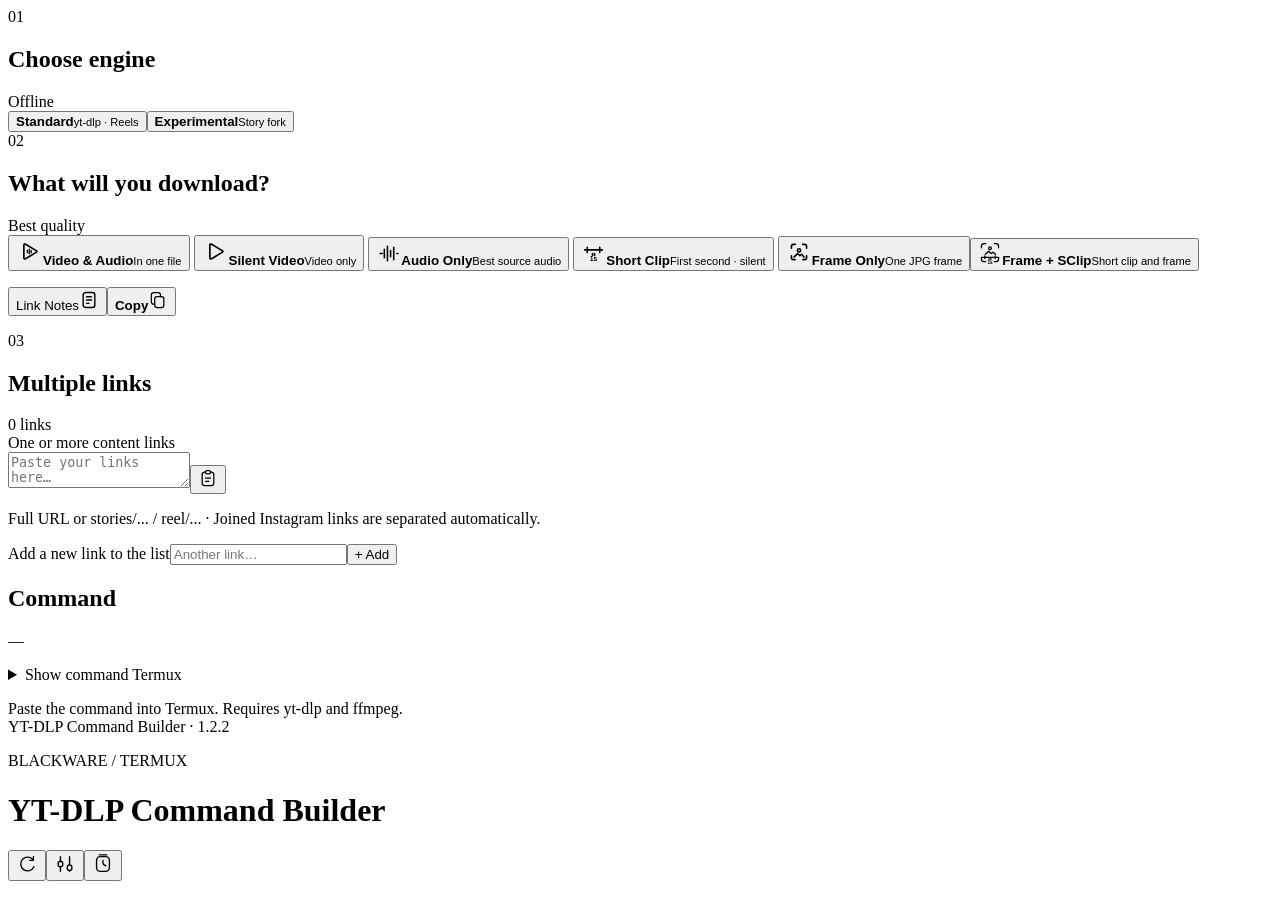
==== commit f721f980: "Update English footer version" ====
--- a/editions/en/index.html
+++ b/editions/en/index.html
@@ -36,7 +36,7 @@
 <label for="frameCustomTime" class="sr-only">Custom frame time, seconds</label><input id="frameCustomTime" type="number" min="0" step="any" inputmode="decimal" placeholder="Time in seconds" hidden>
 <p class="muted"><span id="frameDescription">JPG + 1 sec clip · Requires FFmpeg.</span></p></section>
 <section class="command-section"><div class="section-top"><h2 id="commandTitle">Command</h2><span id="commandCount" class="tag">—</span></div><p id="error" role="alert"></p><details id="commandDetails"><summary>Show command <span class="muted">Termux</span></summary><pre id="output" tabindex="0"></pre></details></section>
-<p class="footer">Paste the command into Termux. Requires yt-dlp and ffmpeg.<br>YT-DLP Command Builder · 1.2.1</p>
+<p class="footer">Paste the command into Termux. Requires yt-dlp and ffmpeg.<br>YT-DLP Command Builder · 1.2.2</p>
 <header class="app-footer-header"><div><p class="eyebrow">BLACKWARE / TERMUX</p><h1>YT-DLP <span>Command Builder</span></h1></div><button id="checkUpdate" class="icon-button update-button" aria-label="Update" title="Update"><svg viewBox="0 0 24 24" width="22" height="22" aria-hidden="true" fill="none" stroke="currentColor" stroke-width="1.5" stroke-linecap="round" stroke-linejoin="round"><path d="M19 8a7.5 7.5 0 1 0 .5 7M19 4v3a1 1 0 0 1-1 1h-3"/></svg></button><button id="settingsBtn" class="icon-button settings-button" aria-label="Advanced settings" title="Advanced settings" aria-expanded="false" aria-controls="settingsPanel"><svg viewBox="0 0 24 24" width="22" height="22" aria-hidden="true" fill="none" stroke="currentColor" stroke-width="1.5" stroke-linecap="round" stroke-linejoin="round"><path d="M7 4v5m0 6v5M17 4v9m0 6v1"/><rect x="4.5" y="9" width="5" height="6" rx="2.5"/><rect x="14.5" y="13" width="5" height="6" rx="2.5"/></svg></button><button id="historyBtn" class="icon-button history-button" aria-expanded="false" aria-controls="historyPanel" aria-label="Command history"><svg viewBox="0 0 24 24" width="22" height="22" aria-hidden="true" fill="none" stroke="currentColor" stroke-width="1.5" stroke-linecap="round" stroke-linejoin="round"><rect x="5" y="4" width="14" height="16" rx="4"/><path d="M12 8v3.5a1 1 0 0 0 .5.9L15 14M8 2h8"/></svg></button></header>
 <section id="settingsPanel" class="settings-section" hidden><div id="settings"><div class="settings-heading">Advanced settings <span class="muted">Paths and delays</span></div><label for="folder">Main download folder</label><input id="folder" spellcheck="false" autocapitalize="off"><label for="cookies">Cookies file</label><input id="cookies" spellcheck="false" autocapitalize="off"><p class="muted">$HOME/... or /storage/emulated/0/... · An empty cookies path is omitted.</p><div class="grid"><div><label for="requests">Request delay / sec</label><input id="requests" type="number" min="0" step="any"></div><div><label for="min">Download min / sec</label><input id="min" type="number" min="0" step="any"></div><div><label for="max">Download max / sec</label><input id="max" type="number" min="0" step="any"></div></div><label class="check"><span>Embed audio artwork<small>If source artwork is available</small></span><input type="checkbox" id="thumb"></label><label class="check"><span>Skip existing files<small>Do not download the same file again</small></span><input type="checkbox" id="overwrite"></label></div></section>
 <section id="historyPanel" class="history-panel" hidden><div class="bar"><div class="history-heading"><p class="eyebrow">RECORDS</p><div class="history-tabs" role="tablist" aria-label="Record type"><button id="historyTab" class="active" role="tab" aria-selected="true">Command History</button><button id="notesLogTab" role="tab" aria-selected="false">Notes Log</button></div></div></div><div id="historyView"><p class="muted">Download results are not recorded.</p><div id="history"></div><div class="group history-actions"><button id="importSettings" class="history-action-icon import-backup-icon" aria-label="Import full JSON backup" title="Import full JSON backup"><svg viewBox="0 0 24 24" width="24" height="24" aria-hidden="true" fill="none" stroke="currentColor" stroke-width="1.5" stroke-linecap="round" stroke-linejoin="round"><path d="M7.5 3.5h6a2 2 0 0 1 1.4.6l3 3a2 2 0 0 1 .6 1.4v9.5a2 2 0 0 1-2 2h-9a2 2 0 0 1-2-2V5.5a2 2 0 0 1 2-2Z"/><path d="M14 4v2.8A1.2 1.2 0 0 0 15.2 8H18"/><path d="M12 10.5v6m-2.5-2.5L12 17l2.5-3"/></svg></button><input id="importFile" type="file" accept=".json,application/json" hidden><button id="exportSettings" class="history-action-icon export-settings-icon" aria-label="Export all settings (JSON)" title="Export all settings (JSON)"><svg viewBox="0 0 24 24" width="24" height="24" aria-hidden="true" fill="none" stroke="currentColor" stroke-width="1.5" stroke-linecap="round" stroke-linejoin="round"><path d="M4 6.5h11M4 12h11M4 17.5h8"/><rect x="8" y="4.75" width="3" height="3.5" rx="1.5"/><rect x="12.5" y="10.25" width="3" height="3.5" rx="1.5"/><rect x="6" y="15.75" width="3" height="3.5" rx="1.5"/><path d="M19 18V9.5m-2.5 2.5L19 9.5l2.5 2.5"/></svg></button><button id="export" class="history-action-icon export-history-icon" aria-label="Export command history" title="Export command history"><svg viewBox="0 0 24 24" width="24" height="24" aria-hidden="true" fill="none" stroke="currentColor" stroke-width="1.5" stroke-linecap="round" stroke-linejoin="round"><rect x="4.5" y="4" width="15" height="17" rx="2.8"/><path d="M8 8h5M8 12h3M8 16h3"/><path d="M16 17v-8m-2.5 2.5L16 9l2.5 2.5"/></svg></button><button id="clear" class="history-action-icon clear-history-icon" aria-label="Clear all command history" title="Clear all"><svg viewBox="0 0 24 24" width="24" height="24" aria-hidden="true" fill="none" stroke="currentColor" stroke-width="1.5" stroke-linecap="round" stroke-linejoin="round"><rect x="5" y="6" width="14" height="15" rx="3"/><path d="M4 6h16M9.5 11v6m5-6v6"/><rect x="9" y="3" width="6" height="3" rx="1.5"/></svg></button></div><p class="muted">Engine, format, paths, delays, draft links, item/segment selections, link notes and history are saved together. Cookies file contents are not included.</p></div><div id="notesLogView" hidden><p class="muted">Cleaned links and tags from Link Notes accumulate in one daily record. Duplicate links are skipped; the latest tag is kept. Removing a note does not remove it from the log. Changes are archived after a short pause and on exit, with a 10-minute backup check.</p><div id="notesDailyHistory"></div></div></section>
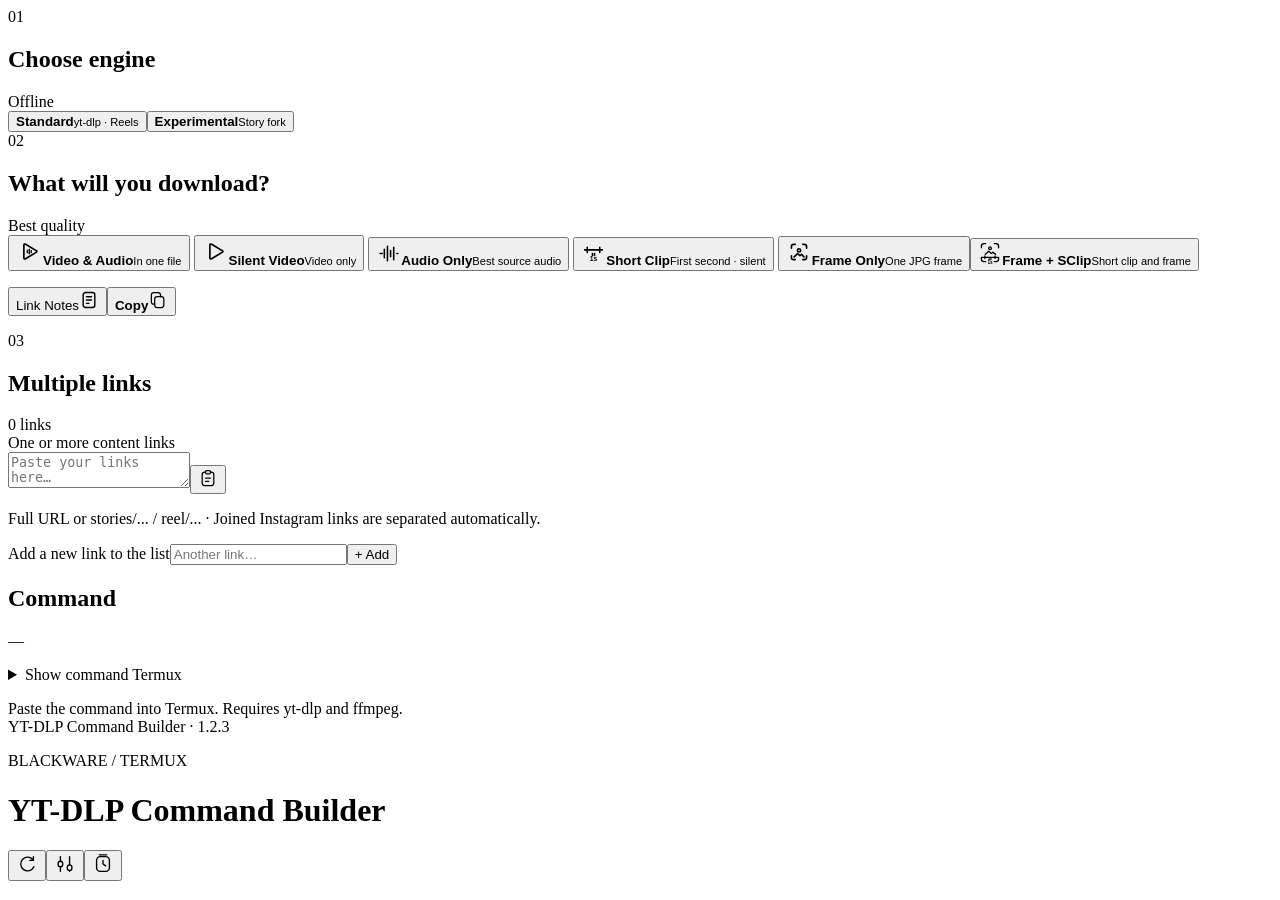
==== commit 7dd631ee: "Update English footer version to 1.2.3" ====
--- a/editions/en/index.html
+++ b/editions/en/index.html
@@ -36,7 +36,7 @@
 <label for="frameCustomTime" class="sr-only">Custom frame time, seconds</label><input id="frameCustomTime" type="number" min="0" step="any" inputmode="decimal" placeholder="Time in seconds" hidden>
 <p class="muted"><span id="frameDescription">JPG + 1 sec clip · Requires FFmpeg.</span></p></section>
 <section class="command-section"><div class="section-top"><h2 id="commandTitle">Command</h2><span id="commandCount" class="tag">—</span></div><p id="error" role="alert"></p><details id="commandDetails"><summary>Show command <span class="muted">Termux</span></summary><pre id="output" tabindex="0"></pre></details></section>
-<p class="footer">Paste the command into Termux. Requires yt-dlp and ffmpeg.<br>YT-DLP Command Builder · 1.2.2</p>
+<p class="footer">Paste the command into Termux. Requires yt-dlp and ffmpeg.<br>YT-DLP Command Builder · 1.2.3</p>
 <header class="app-footer-header"><div><p class="eyebrow">BLACKWARE / TERMUX</p><h1>YT-DLP <span>Command Builder</span></h1></div><button id="checkUpdate" class="icon-button update-button" aria-label="Update" title="Update"><svg viewBox="0 0 24 24" width="22" height="22" aria-hidden="true" fill="none" stroke="currentColor" stroke-width="1.5" stroke-linecap="round" stroke-linejoin="round"><path d="M19 8a7.5 7.5 0 1 0 .5 7M19 4v3a1 1 0 0 1-1 1h-3"/></svg></button><button id="settingsBtn" class="icon-button settings-button" aria-label="Advanced settings" title="Advanced settings" aria-expanded="false" aria-controls="settingsPanel"><svg viewBox="0 0 24 24" width="22" height="22" aria-hidden="true" fill="none" stroke="currentColor" stroke-width="1.5" stroke-linecap="round" stroke-linejoin="round"><path d="M7 4v5m0 6v5M17 4v9m0 6v1"/><rect x="4.5" y="9" width="5" height="6" rx="2.5"/><rect x="14.5" y="13" width="5" height="6" rx="2.5"/></svg></button><button id="historyBtn" class="icon-button history-button" aria-expanded="false" aria-controls="historyPanel" aria-label="Command history"><svg viewBox="0 0 24 24" width="22" height="22" aria-hidden="true" fill="none" stroke="currentColor" stroke-width="1.5" stroke-linecap="round" stroke-linejoin="round"><rect x="5" y="4" width="14" height="16" rx="4"/><path d="M12 8v3.5a1 1 0 0 0 .5.9L15 14M8 2h8"/></svg></button></header>
 <section id="settingsPanel" class="settings-section" hidden><div id="settings"><div class="settings-heading">Advanced settings <span class="muted">Paths and delays</span></div><label for="folder">Main download folder</label><input id="folder" spellcheck="false" autocapitalize="off"><label for="cookies">Cookies file</label><input id="cookies" spellcheck="false" autocapitalize="off"><p class="muted">$HOME/... or /storage/emulated/0/... · An empty cookies path is omitted.</p><div class="grid"><div><label for="requests">Request delay / sec</label><input id="requests" type="number" min="0" step="any"></div><div><label for="min">Download min / sec</label><input id="min" type="number" min="0" step="any"></div><div><label for="max">Download max / sec</label><input id="max" type="number" min="0" step="any"></div></div><label class="check"><span>Embed audio artwork<small>If source artwork is available</small></span><input type="checkbox" id="thumb"></label><label class="check"><span>Skip existing files<small>Do not download the same file again</small></span><input type="checkbox" id="overwrite"></label></div></section>
 <section id="historyPanel" class="history-panel" hidden><div class="bar"><div class="history-heading"><p class="eyebrow">RECORDS</p><div class="history-tabs" role="tablist" aria-label="Record type"><button id="historyTab" class="active" role="tab" aria-selected="true">Command History</button><button id="notesLogTab" role="tab" aria-selected="false">Notes Log</button></div></div></div><div id="historyView"><p class="muted">Download results are not recorded.</p><div id="history"></div><div class="group history-actions"><button id="importSettings" class="history-action-icon import-backup-icon" aria-label="Import full JSON backup" title="Import full JSON backup"><svg viewBox="0 0 24 24" width="24" height="24" aria-hidden="true" fill="none" stroke="currentColor" stroke-width="1.5" stroke-linecap="round" stroke-linejoin="round"><path d="M7.5 3.5h6a2 2 0 0 1 1.4.6l3 3a2 2 0 0 1 .6 1.4v9.5a2 2 0 0 1-2 2h-9a2 2 0 0 1-2-2V5.5a2 2 0 0 1 2-2Z"/><path d="M14 4v2.8A1.2 1.2 0 0 0 15.2 8H18"/><path d="M12 10.5v6m-2.5-2.5L12 17l2.5-3"/></svg></button><input id="importFile" type="file" accept=".json,application/json" hidden><button id="exportSettings" class="history-action-icon export-settings-icon" aria-label="Export all settings (JSON)" title="Export all settings (JSON)"><svg viewBox="0 0 24 24" width="24" height="24" aria-hidden="true" fill="none" stroke="currentColor" stroke-width="1.5" stroke-linecap="round" stroke-linejoin="round"><path d="M4 6.5h11M4 12h11M4 17.5h8"/><rect x="8" y="4.75" width="3" height="3.5" rx="1.5"/><rect x="12.5" y="10.25" width="3" height="3.5" rx="1.5"/><rect x="6" y="15.75" width="3" height="3.5" rx="1.5"/><path d="M19 18V9.5m-2.5 2.5L19 9.5l2.5 2.5"/></svg></button><button id="export" class="history-action-icon export-history-icon" aria-label="Export command history" title="Export command history"><svg viewBox="0 0 24 24" width="24" height="24" aria-hidden="true" fill="none" stroke="currentColor" stroke-width="1.5" stroke-linecap="round" stroke-linejoin="round"><rect x="4.5" y="4" width="15" height="17" rx="2.8"/><path d="M8 8h5M8 12h3M8 16h3"/><path d="M16 17v-8m-2.5 2.5L16 9l2.5 2.5"/></svg></button><button id="clear" class="history-action-icon clear-history-icon" aria-label="Clear all command history" title="Clear all"><svg viewBox="0 0 24 24" width="24" height="24" aria-hidden="true" fill="none" stroke="currentColor" stroke-width="1.5" stroke-linecap="round" stroke-linejoin="round"><rect x="5" y="6" width="14" height="15" rx="3"/><path d="M4 6h16M9.5 11v6m5-6v6"/><rect x="9" y="3" width="6" height="3" rx="1.5"/></svg></button></div><p class="muted">Engine, format, paths, delays, draft links, item/segment selections, link notes and history are saved together. Cookies file contents are not included.</p></div><div id="notesLogView" hidden><p class="muted">Cleaned links and tags from Link Notes accumulate in one daily record. Duplicate links are skipped; the latest tag is kept. Removing a note does not remove it from the log. Changes are archived after a short pause and on exit, with a 10-minute backup check.</p><div id="notesDailyHistory"></div></div></section>
